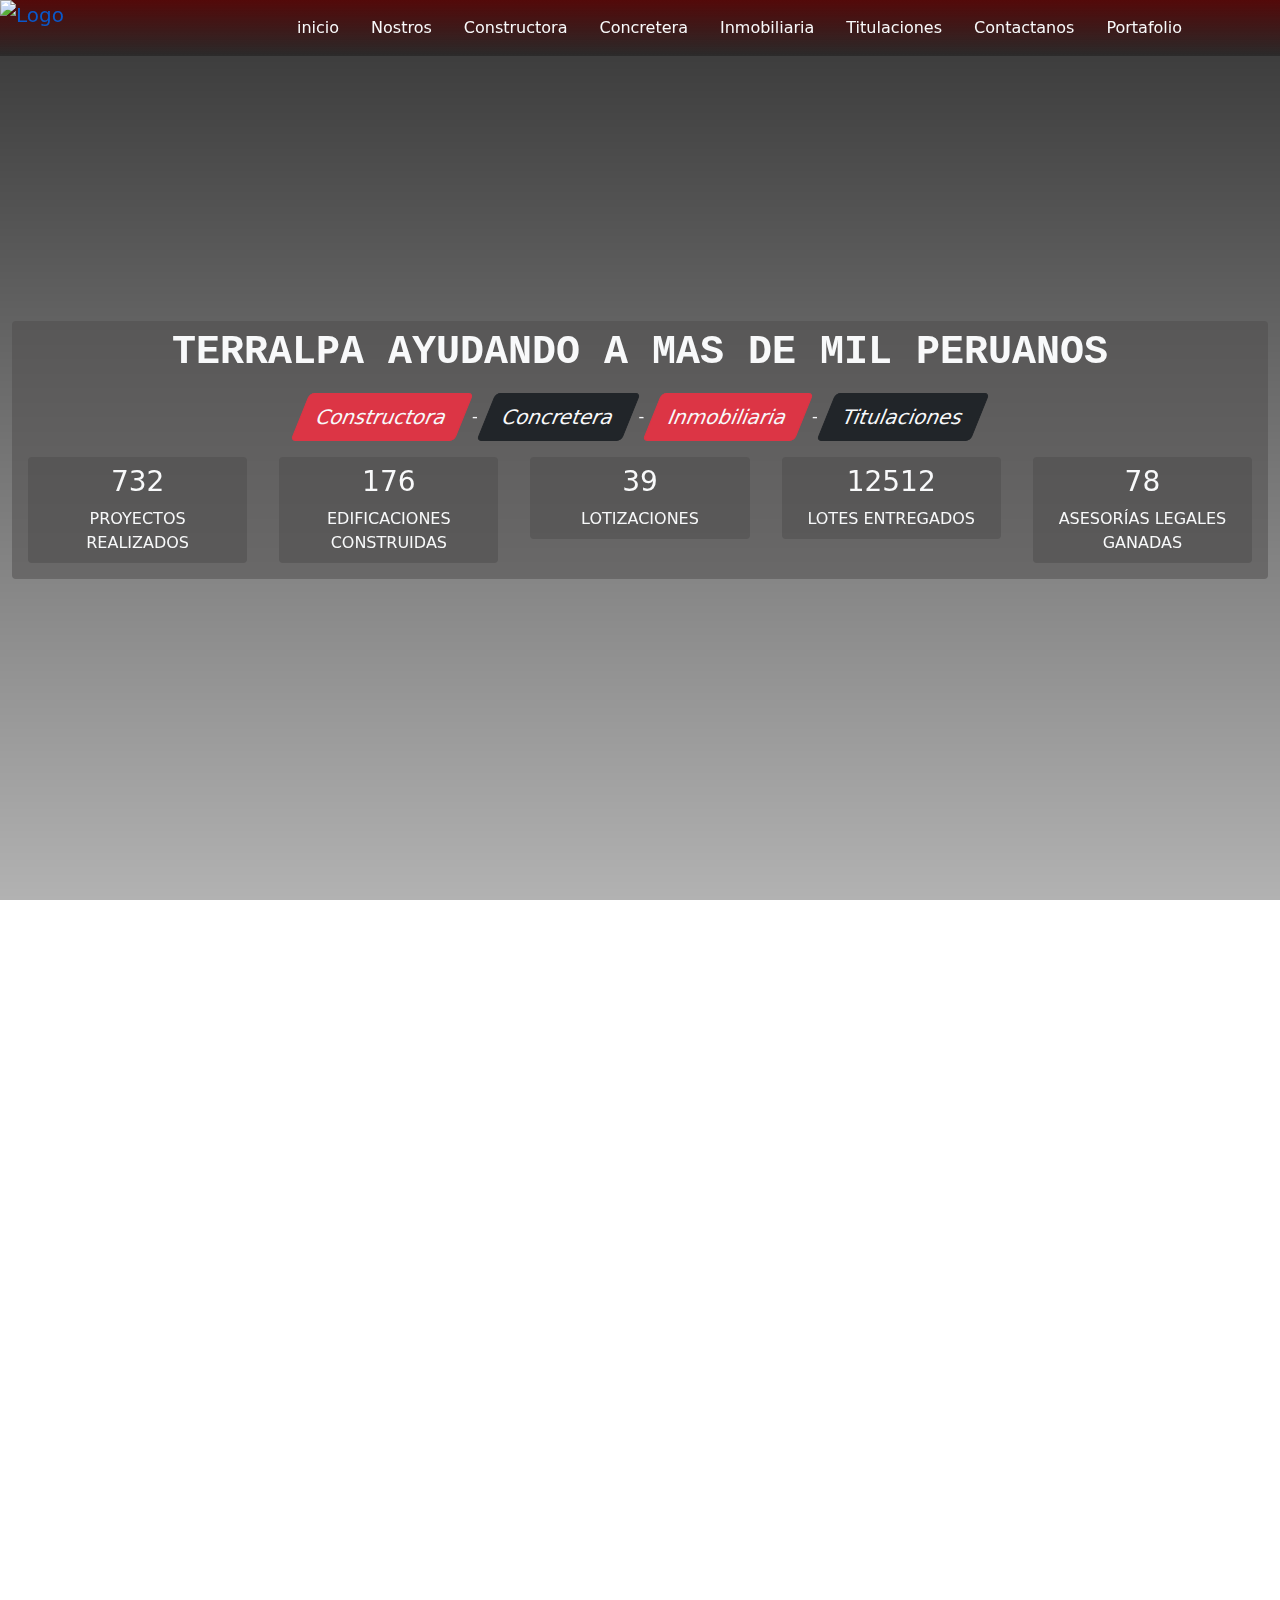
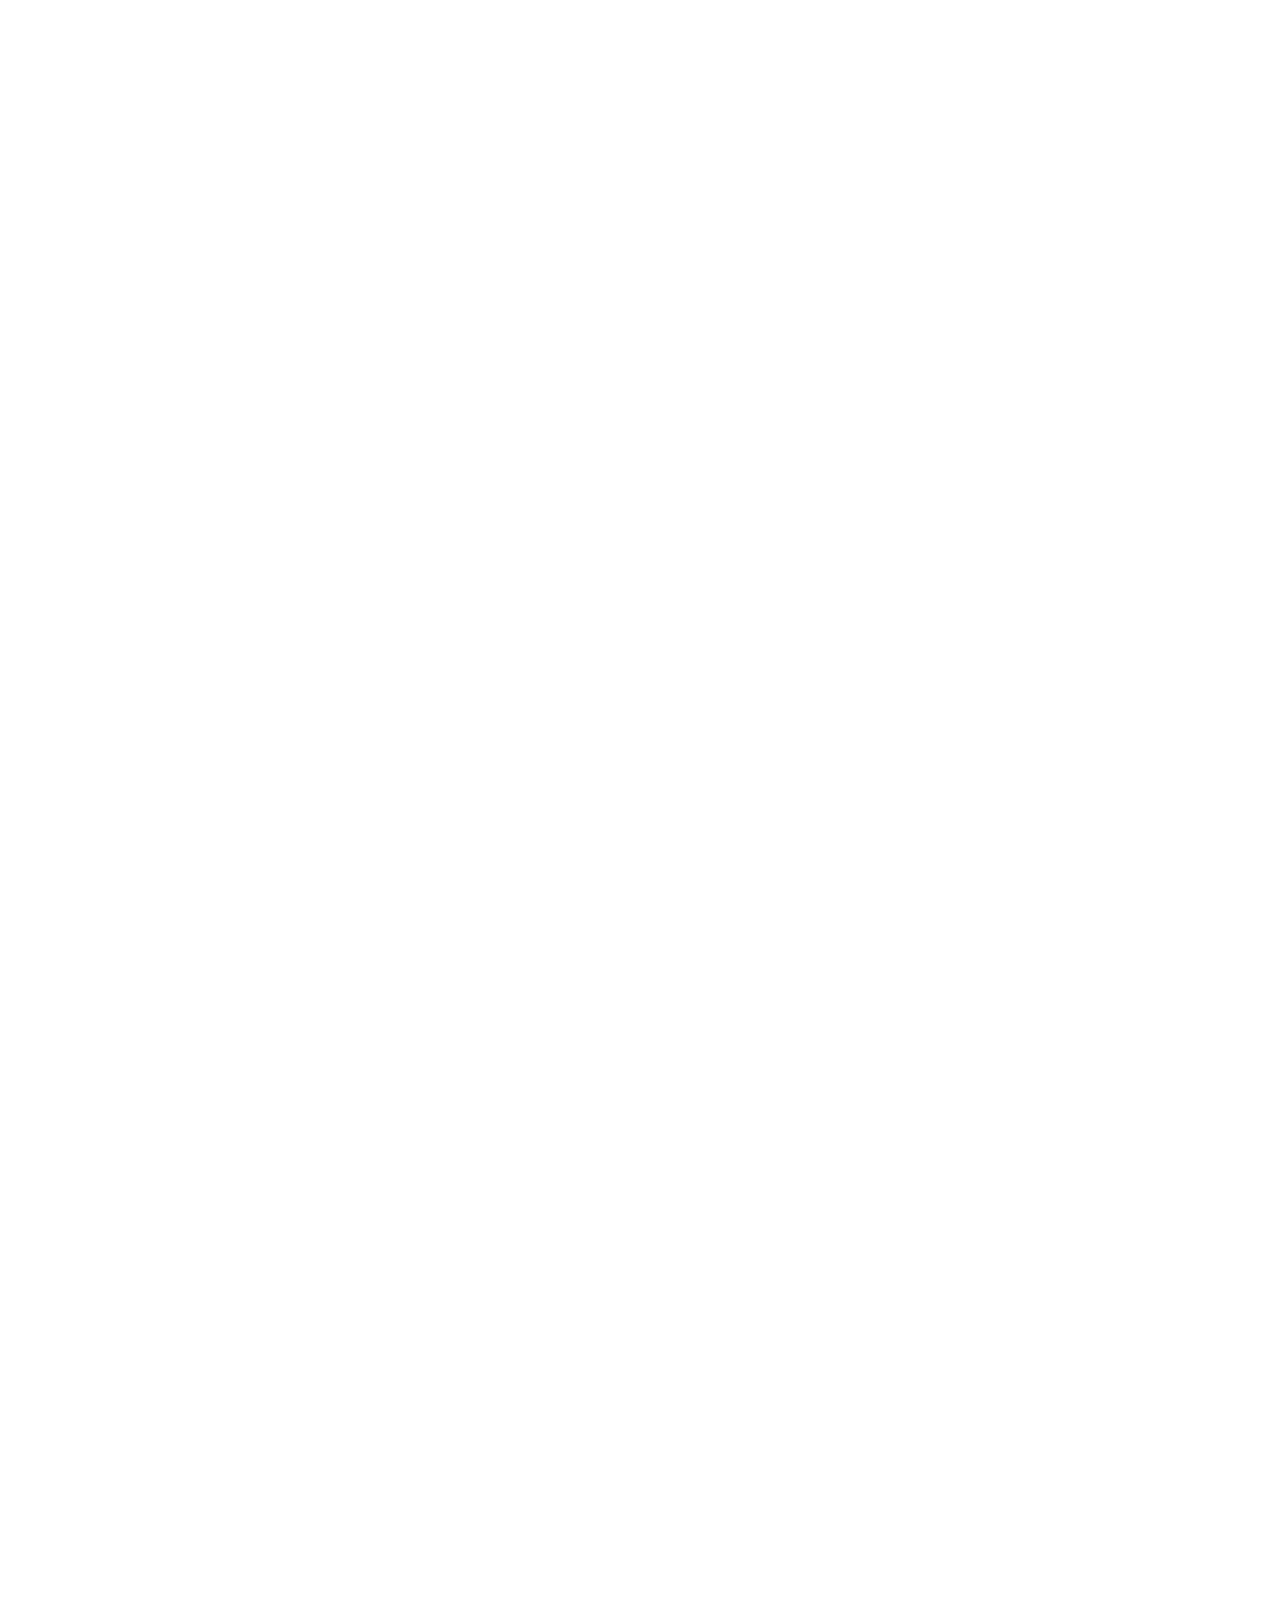
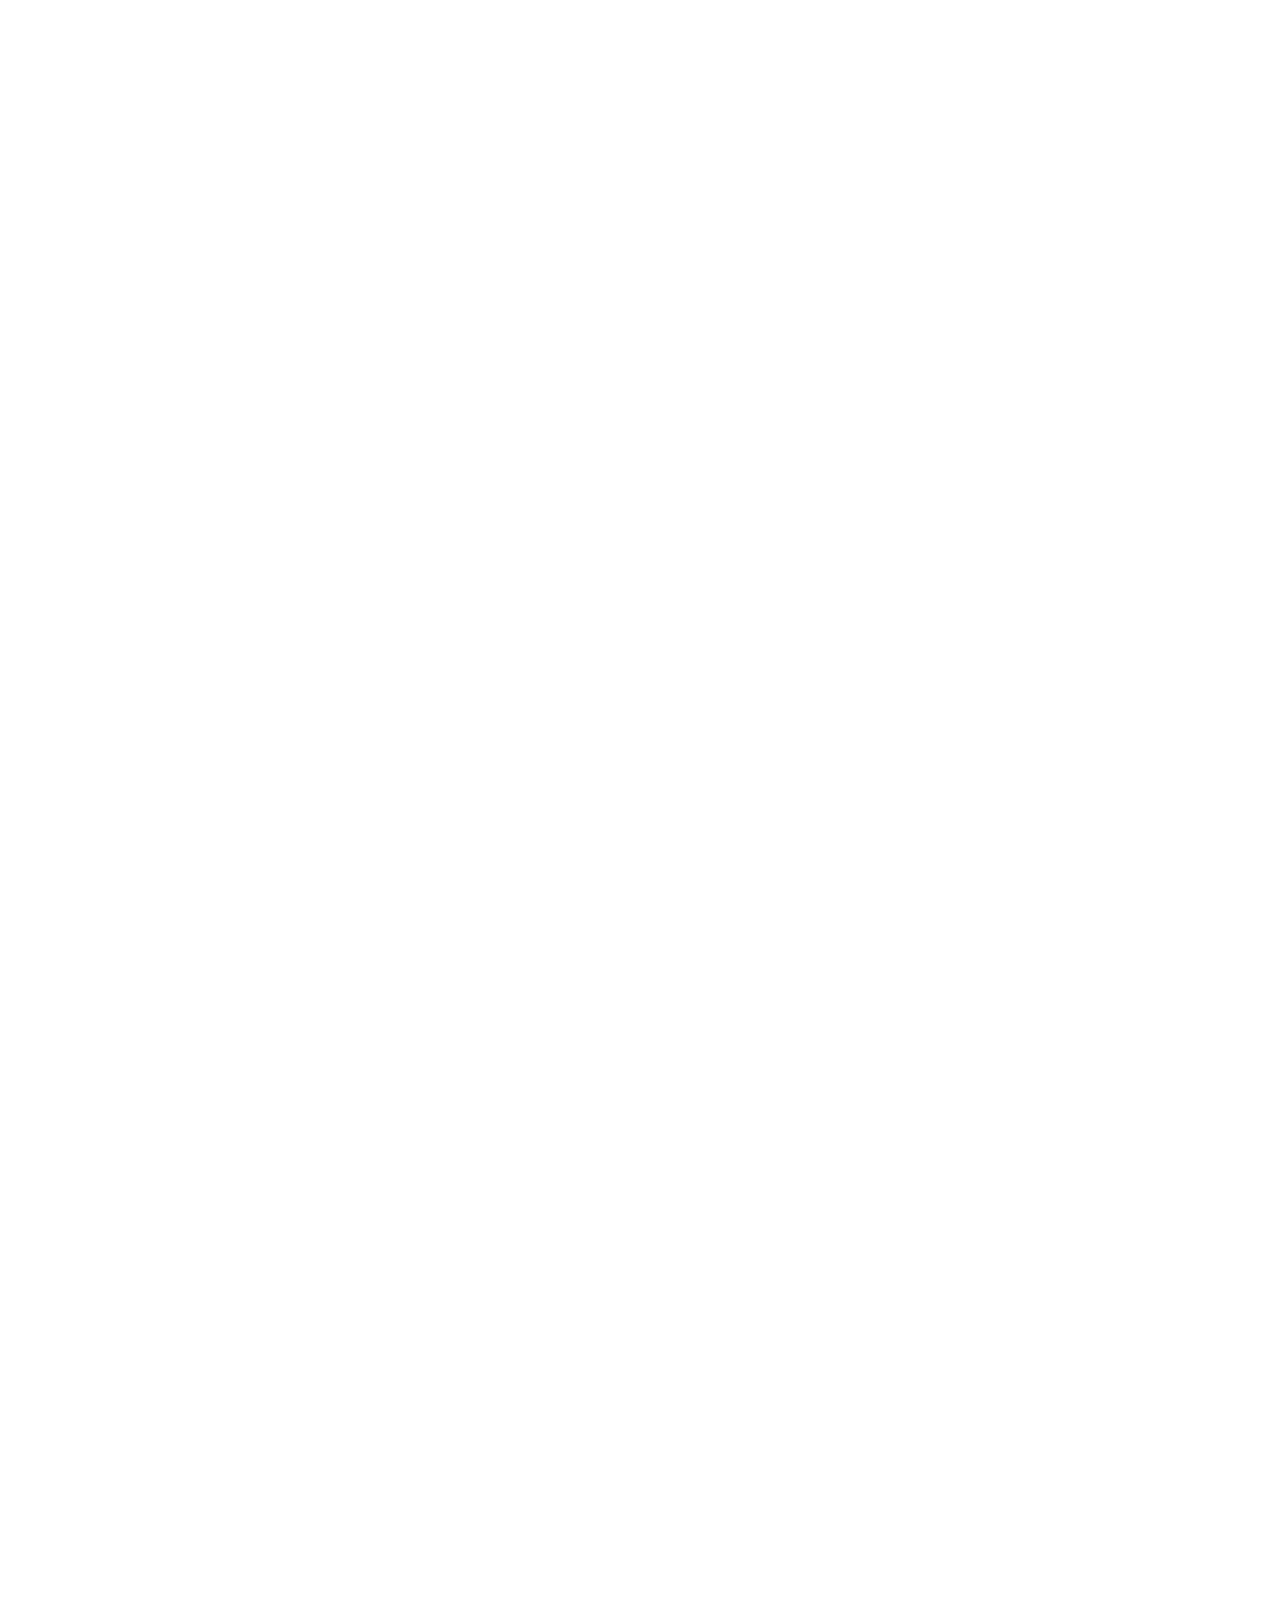
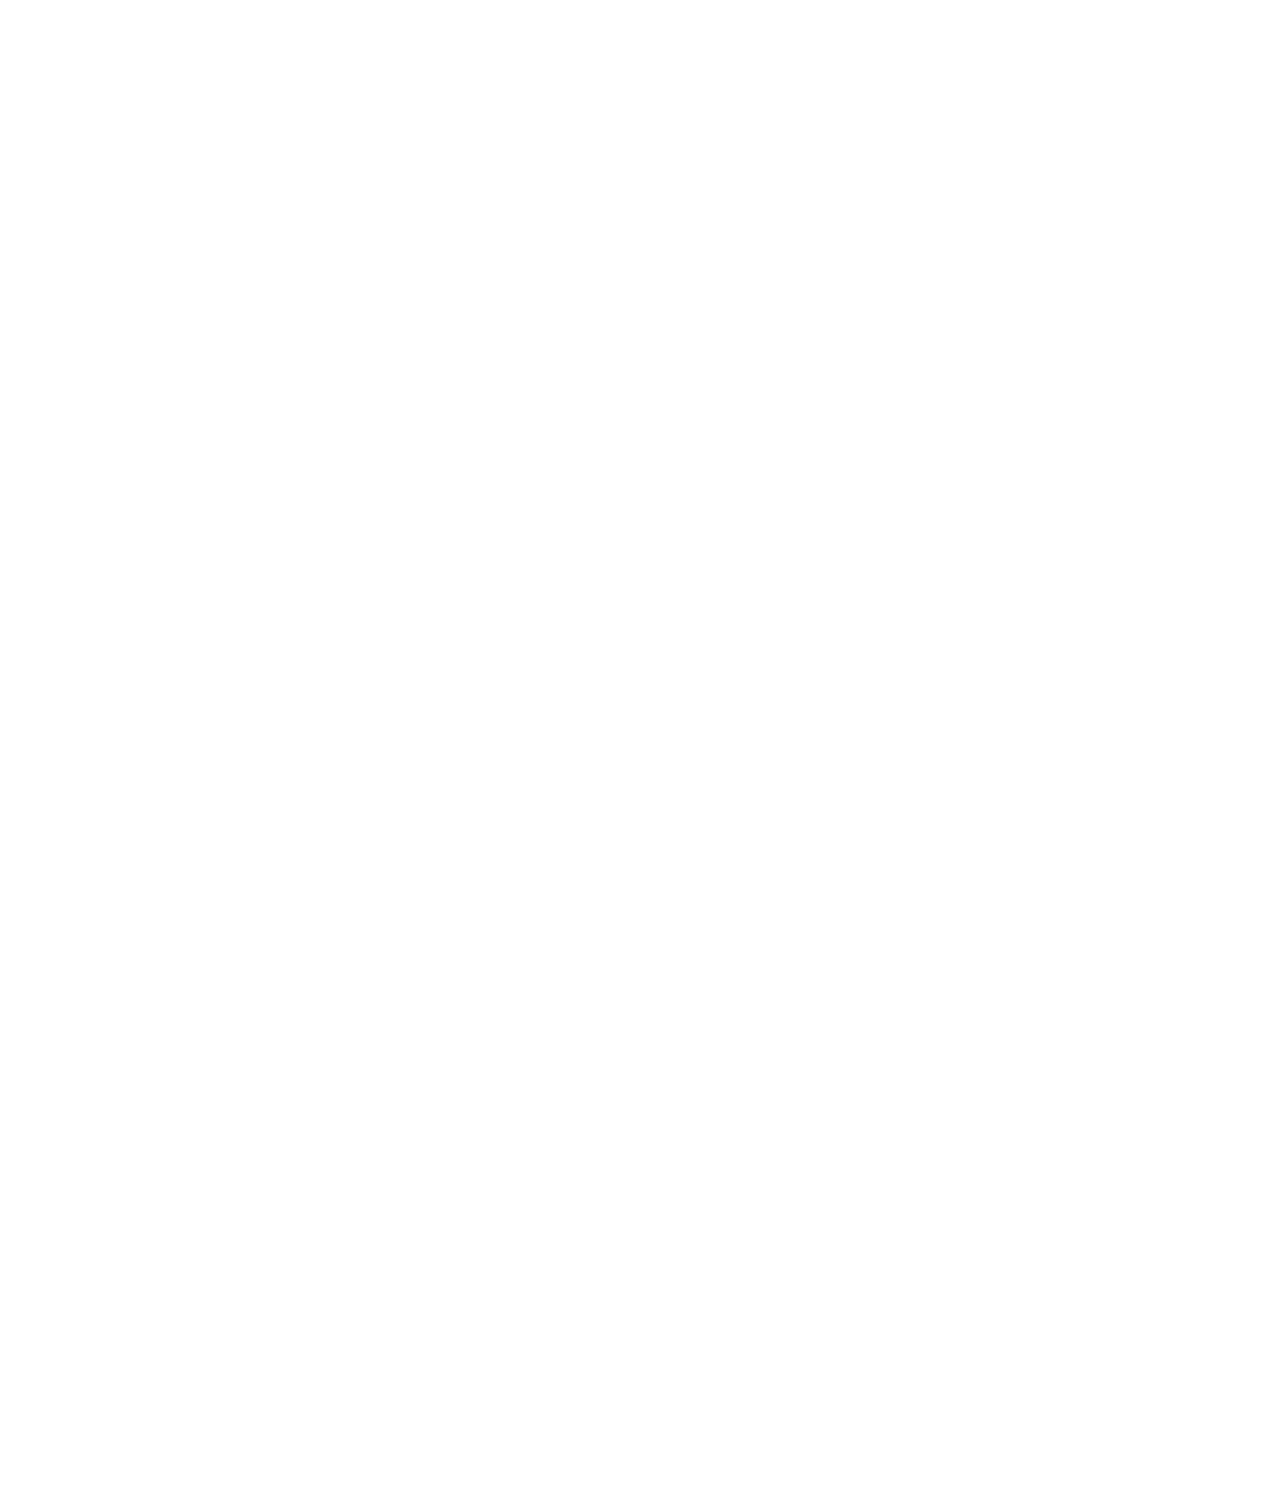
==== index.html @ 5f79e434 "1" ====
<!DOCTYPE html>
<html lang="en">

<head>
  <meta charset="UTF-8">
  <meta http-equiv="X-UA-Compatible" content="IE=edge">
  <meta name="viewport" content="width=device-width, initial-scale=1.0">
  <title>Document</title>
  <link rel="stylesheet" href="app/assets/css/bootstrap.min.css">
  <link rel="stylesheet" href="app/assets/css/Constructora.css">

  <link rel="stylesheet" href="https://cdnjs.cloudflare.com/ajax/libs/font-awesome/6.2.1/css/all.min.css"
    integrity="sha512-MV7K8+y+gLIBoVD59lQIYicR65iaqukzvf/nwasF0nqhPay5w/9lJmVM2hMDcnK1OnMGCdVK+iQrJ7lzPJQd1w=="
    crossorigin="anonymous" referrerpolicy="no-referrer" />
</head>

<body>


  <nav class="navbar navbar-expand-md  bg-trans-rojo fixed-top navbar-main">
    <div class="container">
      <a class="navbar-brand" href="#inicio">
        <img src="app/assets/img/LOGOCONSOMBRA2.png" alt="Logo" width="240" height="100"
          class="d-inline-block align-text-top fixed-top logo">

      </a>
      <button class="navbar-toggler" type="button" data-bs-toggle="collapse" data-bs-target="#navbarNav"
        aria-controls="navbarNav" aria-expanded="false" aria-label="Toggle navigation">
        <i class="text-light fa fa-bars" aria-hidden="true"></i>
      </button>

      <div class="collapse navbar-collapse " id="navbarNav">
        <ul class="nav ms-auto  flex-column flex-md-row text-light " id="menu">
          <li class="nav-item"><a class="nav-link text-light  active" href="#inicio">inicio</a></li>
          <li class="nav-item"><a class="nav-link text-light" href="#nosotros">Nostros</a></li>
          <li class="nav-item"><a class="nav-link text-light" href="#constructora">Constructora </a></li>

          <li class="nav-item"><a class="nav-link text-light" href="#Concretera">Concretera</a></li>
          <li class="nav-item"><a class="nav-link text-light" href="#inmobiliaria">Inmobiliaria</a></li>
          <li class="nav-item"><a class="nav-link text-light" href="#Titulaciones">Titulaciones</a></li>
          
          <li class="nav-item"><a class="nav-link text-light" href="#contactanos">Contactanos</a></li>
          <li class="nav-item"><a class="nav-link text-light" href="./galeria.html">Portafolio</a></li>
        </ul>
      </div>

    </div>
  </nav>
  <div id="fullpage">
    <div class=" section vh-100 position-relative  ">
      <div class="contenedor-video">

        <video src="app/assets/img/inicio/X2Download.app-intro.mp4" type="video/mp4" autoplay loop muted loop
          class="video-constructora">
        </video>
        <div class="img bg-color vh-100 w-100 position-absolute z-index-1">
        </div>
        <div class="container-fluid vh-100   d-flex   align-items-center position-absolute z-index-n1 ">
          <div class="container-fluid">
            <div class="row">
              <div class="col d-flex flex-wrap justify-content-center align-items-center p-0 m-0  ">
                <div class="container-fluid text-light text-center p-0 m-0">
                  <div class="card">
                    <div class=" ">
                      <h1 class="p-2 fw-bold font-monospace">TERRALPA AYUDANDO A MAS DE MIL PERUANOS</h1>

                    </div>
                    <div class=" ">
                      <div class="btn-group-lg d-flex flex-wrap align-items-center justify-content-center gap-2" role="group" aria-label="Basic example">
                        <button type="button" class="btn text-light btn-danger "
                          style="transform: skewX( -22deg );">Constructora</button> -
                        <button type="button" class="btn text-light btn-dark"
                          style="transform: skewX( -22deg );">Concretera</button> -
                        <button type="button" class="btn text-light btn-danger"
                          style="transform: skewX( -22deg );">Inmobiliaria</button> -
                        <button type="button" class="btn text-light btn-dark"
                          style="transform: skewX( -22deg );">Titulaciones</button>
                      </div>
                    </div>


                    <div class="row gap-2 text-center p-3">
                      <div class="col">
                        <div class="card p-2 ">
                          <h3>
                            <div class="counter text-wrap" data-target="732"></div>
                          </h3>
                          <span class="text-wrap">PROYECTOS REALIZADOS</span>
                        </div>
                      </div>
                      <div class="col">
                        <div class="card p-2">
                          <h3>
                            <div class="counter text-wrap" data-target="176"></div>
                          </h3>
                          <span class="text-wrap">EDIFICACIONES CONSTRUIDAS</span>
                        </div>
                      </div>
                      <div class="col">
                        <div class="card p-2">
                          <h3>
                            <div class="counter text-wrap" data-target="39"></div>
                          </h3>
                          <span class="text-wrap">LOTIZACIONES</span>
                        </div>
                      </div>
                      <div class="col">
                        <div class="card p-2">
                          <h3>
                            <div class="counter text-wrap" data-target="13560"></div>
                          </h3>
                          <span class="text-wrap">LOTES ENTREGADOS</span>
                        </div>
                      </div>
                      <div class="col">
                        <div class="card p-2">
                          <h3>
                            <div class="counter text-wrap" data-target="78"></div>
                          </h3>
                          <span class="text-wrap">ASESORÍAS LEGALES GANADAS</span>
                        </div>
                      </div>
                    </div>
                  </div>
                </div>
              </div>
            </div>
          </div>

        </div>
      </div>
    </div>
    <div class=" section  vh-100 position-relative  section-2-video   ">
      <div class="contenedor-video">
        <img src="app/assets/img/inicio/diseño1.png" class="position-absolute vh-100 w-100  ">
        </img>
        <div class="img bg-color vh-100 w-100 position-absolute z-index-1">
        </div>
        <div class=" vh-100  w-100  d-flex   align-items-center position-absolute z-index-n1">
          <div class="container text-center text-light">
            <h4>Nostros</h4>
            <p>Somos una empresa peruana, líder en los distintos sectores en los que operamos, manejándonos con al tos
              estándares en la gestión y producción de consultorías y ejecuciones de proyectos, reconocidos laboralmente
              a nivel internacional. Nos dedicamos a nuestros clientes, entregando un servicio de calidad,
              comprometiéndonos con sus requerimientos.</p>
            <div class="row texto-Justificado w-100 m-1 gap-2">
              <div class="col d-flex flex-column">

                <a href="#" class="nav-link hover-focus-text">
                  <i class="fa-solid fa-bullseye"></i>

                  <h4>Mision</h4>
                  <p class="texto-tamaño-1"></p>
                </a>
              </div>
              <div class="col">
                <a href="#" class="nav-link hover-focus-text">
                  <i class="fa-solid fa-eye"></i>
                  <h4>Vision</h4>
                  <p class="texto-tamaño-1"></p>
                </a>
              </div>
              <div class="col">
                <a href="#" class="nav-link hover-focus-text">
                  <i class="fa-solid fa-heart"></i>
                  <h4>Valores</h4>
                </a>
              </div>
              <div class="col">
                <a href="#" class="nav-link hover-focus-text">
                  <i class="fa-solid fa-history" aria-hidden="true"></i>

                  <h4>Historia Empresarial</h4>
                </a>
              </div>
            </div>
          </div>
        </div>
      </div>
    </div>
    <div class=" section vh-100 d-flex justify-content-center align-items-center  ">
      <div class="contenedor-video">
        <video src="app/assets/img/contructora/video-construcion.mp4" type="video/mp4" autoplay loop muted loop
          class="position-absolute video-intro ">
        </video>
        <div class="img bg-color vh-100 w-100 position-absolute z-index-1">
        </div>
        <div class=" vh-100  w-100  d-flex   align-items-center position-absolute z-index-n1">
          <div class="container text-center text-light ">
            <h1>
              <p>CONSTRUCTORA</p> TERRALPA
            </h1>
            <div class="row gap-3 align-items-center justify-content-center">
              <div class="col-lg-3 ">
                <a href="./galeria.html" class="text-light">
                  <div class="card card-img" style="width: 18rem;">
                    <img class="card-img-top img-fluid " 
                      src="app/assets/img/contructora/03 UNIFAMILIAR/19a78b65153215.5af26986738c7.png"
                      alt="Card image cap">
                    <div class="card-body position-absolute d-flex align-items-center justify-content-center img-overlay">
                      <h5 class="card-title text-center">Casas</h5>
                      
                    </div>
                  </div>
                </a>
              </div>
              <div class="col-lg-3 ">
                <a href="./galeria.html" class="text-light">
                  <div class="card card-img" style="width: 18rem;">
                    <img class="card-img-top img-fluid " 
                      src="app/assets/img/contructora/05 INSTITUCIONES EDUCATIVAS/colegio.png"
                      alt="Card image cap">
                    <div class="card-body position-absolute img-overlay d-flex align-items-center justify-content-center ">
                      <h5 class="card-title text-center">Colegios</h5>
                     
                    </div>
                  </div>
                </a>
              </div>
              <div class="col-lg-3 ">
                <a href="./galeria.html" class="text-light">
                  <div class="card card-img" style="width: 18rem;">
                    <img class="card-img-top img-fluid " 
                      src="app/assets/img/contructora/13 ESCALERAS/Escalera mansión.jpg"
                      alt="Card image cap">
                    <div class="card-body position-absolute img-overlay d-flex align-items-center justify-content-center">
                      <h5 class="card-title text-center">Escaleras</h5>
                      
                    </div>
                  </div>
                </a>
              </div>
              <div class="col-lg-3 ">
                <a href="./galeria.html" class="text-light">
                  <div class="card card-img" style="width: 18rem;">
                    <img class="card-img-top  img-card-1 " 
                      src="app/assets/img/contructora/ingenieria-industrial-razones-estudiar-occeducacion-occmundial.jpg"
                      alt="Card image cap">
                    <div class="card-body position-absolute img-mas  d-flex align-items-center justify-content-center">
                      <h5 class="card-title text-center">mas...</h5>
                      
                    </div>
                  </div>
                </a>
              </div>
            </div>
          </div>
        </div>
      </div>
    </div>
    <div class=" section vh-100 d-flex justify-content-center align-items-center  ">
      <div class="container-fluid  d-flex flex-wrap justify-content-center align-items-center text-light gap-4">
       <div class="container-fluid">
        <div class="row">
          <div class="col">
            <div class="card w-100 h-100">

            </div>
          </div>
        </div>
       </div>
      </div>
    </div>
    <div class=" section vh-100 d-flex justify-content-center align-items-center  ">
      <div class="container-fluid  d-flex flex-wrap justify-content-center align-items-center text-light gap-4">
        <div class="card">
          <h1 class="text-light"> Inmobiliaria</h1>
        </div>
      </div>
    </div>
    <div class=" section vh-100 d-flex justify-content-center align-items-center">
      <h3>Titulaciones</h3>
    </div>
    <div class=" section vh-100 d-flex justify-content-center align-items-center">
      <div class="container-fluid">
        <div class="row contenedor-footer text-center position-relative ">
          <div class="row mx-auto my-auto text-center d-flex m-auto p-0 m-0">
            <div id="recipeCarousel" class="carousel d-flex" data-bs-ride="carousel">
              <div class="carousel-inner d-flex  " role="listbox">
                <div class="carousel-item active " data-bs-interval="500">
                  <div class="col-md-3">
                    <div class="card card-2">
                      <div class="card-img">
                        <img src="app/assets/img/empresas/1TOKE-1-150x150.png" class="img-fluid">
                      </div>

                    </div>
                  </div>
                </div>
                <div class="carousel-item " data-bs-interval="500">
                  <div class="col-md-3">
                    <div class="card card-2">
                      <div class="card-img">
                        <img src="app/assets/img/empresas/ADVENTISTA-1-150x150.png" class="img-fluid">
                      </div>

                    </div>
                  </div>
                </div>
                <div class="carousel-item " data-bs-interval="500">
                  <div class="col-md-3">
                    <div class="card card-2">
                      <div class="card-img">
                        <img src="app/assets/img/empresas/ALBA-1-150x150.png" class="img-fluid">
                      </div>

                    </div>
                  </div>
                </div>
                <div class="carousel-item " data-bs-interval="500">
                  <div class="col-md-3">
                    <div class="card card-2">
                      <div class="card-img">
                        <img src="app/assets/img/empresas/AURORA-150x150.png" class="img-fluid">
                      </div>

                    </div>
                  </div>
                </div>
                <div class="carousel-item " data-bs-interval="500">
                  <div class="col-md-3">
                    <div class="card card-2">
                      <div class="card-img">
                        <img src="app/assets/img/empresas/BELGRANOS-1-150x150.png" class="img-fluid">
                      </div>

                    </div>
                  </div>
                </div>
                <div class="carousel-item " data-bs-interval="500">
                  <div class="col-md-3">
                    <div class="card card-2">
                      <div class="card-img">
                        <img src="app/assets/img/empresas/BONILLA-1-150x150.png" class="img-fluid">
                      </div>

                    </div>
                  </div>
                </div>
              </div>
              <a class="carousel-control-prev bg-transparent w-aut" href="#recipeCarousel" role="button"
                data-bs-slide="prev">
                <span class="carousel-control-prev-icon" aria-hidden="true"></span>
              </a>
              <a class="carousel-control-next bg-transparent w-aut" href="#recipeCarousel" role="button"
                data-bs-slide="next">
                <span class="carousel-control-next-icon" aria-hidden="true"></span>
              </a>
            </div>
          </div>
        </div>
        <footer class="row contenedor-footer2 text-justify position-relative ">
          <div class="container-fluid p-5">
            <div class="footer-top">
              <div class="row d-flex">
                <div class="col-lg-3 about-footer">
                  <div class="text-light">
                    <h4>Contactanos</h4>
                  </div>
                  <ul>
                    <li><a class="link-footer  link" href="tel:(010) 1234 4321">
                        <i class="fas fa-phone fa-flip-horizontal"></i>+51 66 302384</a>
                    </li>

                    <li><a class="link-footer " href="tel:(010) 1234 4321">
                        <i class="fas fa-phone fa-flip-horizontal"></i>+51 966684615</a>
                    </li>
                    <li><a class=" link-footer" href="tel:(010) 1234 4321">
                        <i class="fas fa-phone fa-flip-horizontal"></i> +51 993959395</a>
                    </li>
                    <li><a class=" link-footer " href="tel:(010) 1234 4321">
                        <i class="fas fa-phone fa-flip-horizontal"></i>+51 986509148</a>
                    </li>

                  </ul>
                  <ul class="footer-social  d-flex justify-content-center align-items-center text-center   ">
                    <div class="d-flex justify-content-center  footer-social1 gap-3  ">
                      <li><a href="" target="_blank"
                          class="text-face text-icons border border  rounded-circle link-footer"><i
                            class="    fab fa-facebook-f"></i></a></li>
                      <li><a href="" target="_blank"
                          class=" text-whasapt text-icons border border  rounded-circle link-footer "><i
                            class=" fab fa-whatsapp"></i></a></li>
                    </div>
                  </ul>
                </div>
                <div class=" col-lg-3 page-more-info">
                  <div class="text-light">
                    <h4>Ubicanos</h4>
                  </div>
                  <ul id="">
                    <li>
                    <li><a class="link-footer" href="tel:(010) 1234 4321"><i class="fas fa-map-marker-alt"></i>
                        Jr Libertad Nro 859</a>
                    </li>
                    <li><a class="link-footer" href="tel:(010) 1234 4321"><i class="fas fa-map-marker-alt"></i>
                        FONAVI Mz. A Lote 14</a>
                    </li>
                    <li><a class="link-footer" href="tel:(010) 1234 4321"><i class="fas fa-map-marker-alt"></i>
                        -Av. Universitaria s/n C-2</a>
                    </li>
                    <li><a class="link-footer" href="tel:(010) 1234 4321"><i class="fas fa-map-marker-alt"></i>
                        Av. Libertadores s/n</a>
                    </li>
                    <li><a class="link-footer" href="tel:(010) 1234 4321"><i class="fas fa-map-marker-alt"></i>
                        Av. Garcilaso de la Vega 917 – Lima</a>
                    </li>
                  </ul>
                </div>

                <div class=" col-lg-3 page-info">
                  <div class="text-light">
                    <h4>Paginas</h4>
                  </div>
                  <ul class="text-light">
                    <li><a class=" link-footer" href="#inicio">inicio</a></li>
                    <li><a class=" link-footer" href="#nosotros">Nosotros</a></li>
                    <li><a class=" link-footer" href="#servicios">Servicios </a></li>
                    <li><a class="link-footer" href="#proyectos">Proyectos</a></li>
                    <li><a class="link-footer" href="#clientes">Nuestros Clientes</a></li>
                    <li><a class="link-footer" href="#ubicanos">Contactanos</a></li>
                  </ul>
                </div>
                <div class=" col-lg-3 open-hours ">
                  <div class="text-light">
                    <h4>Horarios de apertura
                    </h4>

                  </div>
                  <table class="table text-light">
                    <tbody>
                      <tr>
                        <td><i class="far fa-clock"></i>Lunes a Viernes</td>
                        <td>9:00 am - 5:00 pm</td>
                      </tr>
                      <tr>
                        <td><i class="far fa-clock"></i>sabado</td>
                        <td>9:00 am - 2:00 pm</td>
                      </tr>

                    </tbody>
                  </table>
                  <hr>
                  <div class="footer-logo">

                    <img class="footer-logo" src="app/assets/img/LOGOCONSOMBRA3.png" alt="">
                  </div>
                </div>
              </div>
            </div>
          </div>
        </footer>


      </div>
    </div>

  </div>
  <div class="bg-dark text-white">
    <p class="text-center p-4 m-0">Footer Content</p>
  </div>
  <script src="app/assets/js/bootstrap.bundle.min.js"></script>
  <script src="app/assets/js/fullpage.js"></script>
  <script src="app/assets/js/full-page-scroll.js"></script>
  <script>
    const counters = document.querySelectorAll(".counter");

    counters.forEach((counter) => {
      counter.innerText = "0";
      const updateCounter = () => {
        const target = +counter.getAttribute("data-target");
        const count = +counter.innerText;
        const increment = target / 200;
        if (count < target) {
          counter.innerText = `${Math.ceil(count + increment)}`;
          setTimeout(updateCounter, 1);
        } else counter.innerText = target;
      };
      updateCounter();
    });

  </script>

  <script>
    let items = document.querySelectorAll('.carousel .carousel-item')

    items.forEach((el) => {
      const minPerSlide = 4
      let next = el.nextElementSibling
      for (var i = 1; i < minPerSlide; i++) {
        if (!next) {
          // wrap carousel by using first child
          next = items[0]
        }
        let cloneChild = next.cloneNode(true)
        el.appendChild(cloneChild.children[0])
        next = next.nextElementSibling
      }
    })
  </script>

</body>

</html>
---- app/assets/css/Constructora.css ----
body{
  
    padding: 0;
    margin: 0;
}
.bg-color{
  text-align: center;
  color: #fff;
    
  background: linear-gradient(rgba(0, 0, 0, 0.788), rgba(0, 0, 0, 0.3));
  backdrop-filter: blur(1px);
}
.bg-color-2{
  text-align: center;
  color: #fff;
    
  background: linear-gradient(rgba(0, 0, 0, 0.507), rgba(0, 0, 0, 0.3));
  
}
.bg-trans-rojo{
    
  background: linear-gradient(rgba(87, 5, 5, 0.9), rgba(0, 0, 0, 0.3));
  backdrop-filter: blur(1px);
}

.card{
    background-color: rgba(78, 76, 76, 0.5);
    border: none;
}

.contenedor-video{
  width: 100%;
  height: 100%;
  position: relative;
  max-height: 100vh; /* si quieres que ocupe la mitad de la pantalla, sino coloca px. */
  overflow: hidden;
}
video {
  width: 100%;
  height: 100%;
  position: absolute;
  top: 0;
  left: 0;
  background-size: cover;
  object-fit: cover;
}

.card-body{
  text-align: justify;
}

.texto-Justificado{
  font-size: smaller;
  text-align: justify;
  text-align: center;
}
.hover-focus-text{
  color: rgb(240, 240, 240);
  font-size: xx-large;
  padding: 1rem;
  background-color: rgba(10, 10, 10, 0.295);
}
.hover-focus-text:hover , .fa-solid:focus {
  
  color: rgb(88, 10, 10);
   padding: 1rem;  
}

.bg-color{
  text-align: center;
  
}
.texto-tamaño-1{
  font-size: 40%;
}

.carousel-inner .carousel-item.active,
.carousel-inner .carousel-item-next,
.carousel-inner .carousel-item-prev {
display: flex;
}
a{
  text-decoration: none;
}
li{
  list-style: none;
}
.contenedor-footer{
  background-color: rgba(100, 95, 95, 0.432);
  height: 50vh;
}
footer{
  background-color: rgb(29, 27, 27);
  height: 50vh;
}
.footer-social{
  margin-top: 3rem;
}
.card-2{
  background: rgba(255, 255, 255, 0);
}
.text-icons{
  font-size: 100%;
  background-color: rgb(22, 22, 21);
  width: 10px;
  height: 10px;
  padding: 1rem;
}
.text-face{
  font-size: 100%;
  background-color: rgb(16, 28, 139);
  width: 10px;
  height: 10px;
  padding: 1rem;
}
.text-whasapt{
  font-size: 100%;
  background-color: rgb(16, 180, 43);
  width: 10px;
  height: 10px;
  padding: 1rem;
}
.link-footer{
  color: rgb(252, 252, 252);

}
.link-footer:hover , .link-footer:focus{
  color: rgb(88, 10, 10);
}

.img-card{
  opacity: 0.5;
}
.img-overlay{
  position: absolute;
  top: 0;
  bottom: 0;
  left: 0;
  right: 0;
  height: 100%;
  width: 100%;
  opacity: 0;
  transition: .5s ease;
  background-color: #000008b6;
}
.card-img:hover .img-overlay {
  opacity: 1;
}
.img-mas{
  top: 0;
  bottom: 0;
  left: 0;
  right: 0;
  color: rgb(255, 255, 255);
  background-color: #000008b6;
}
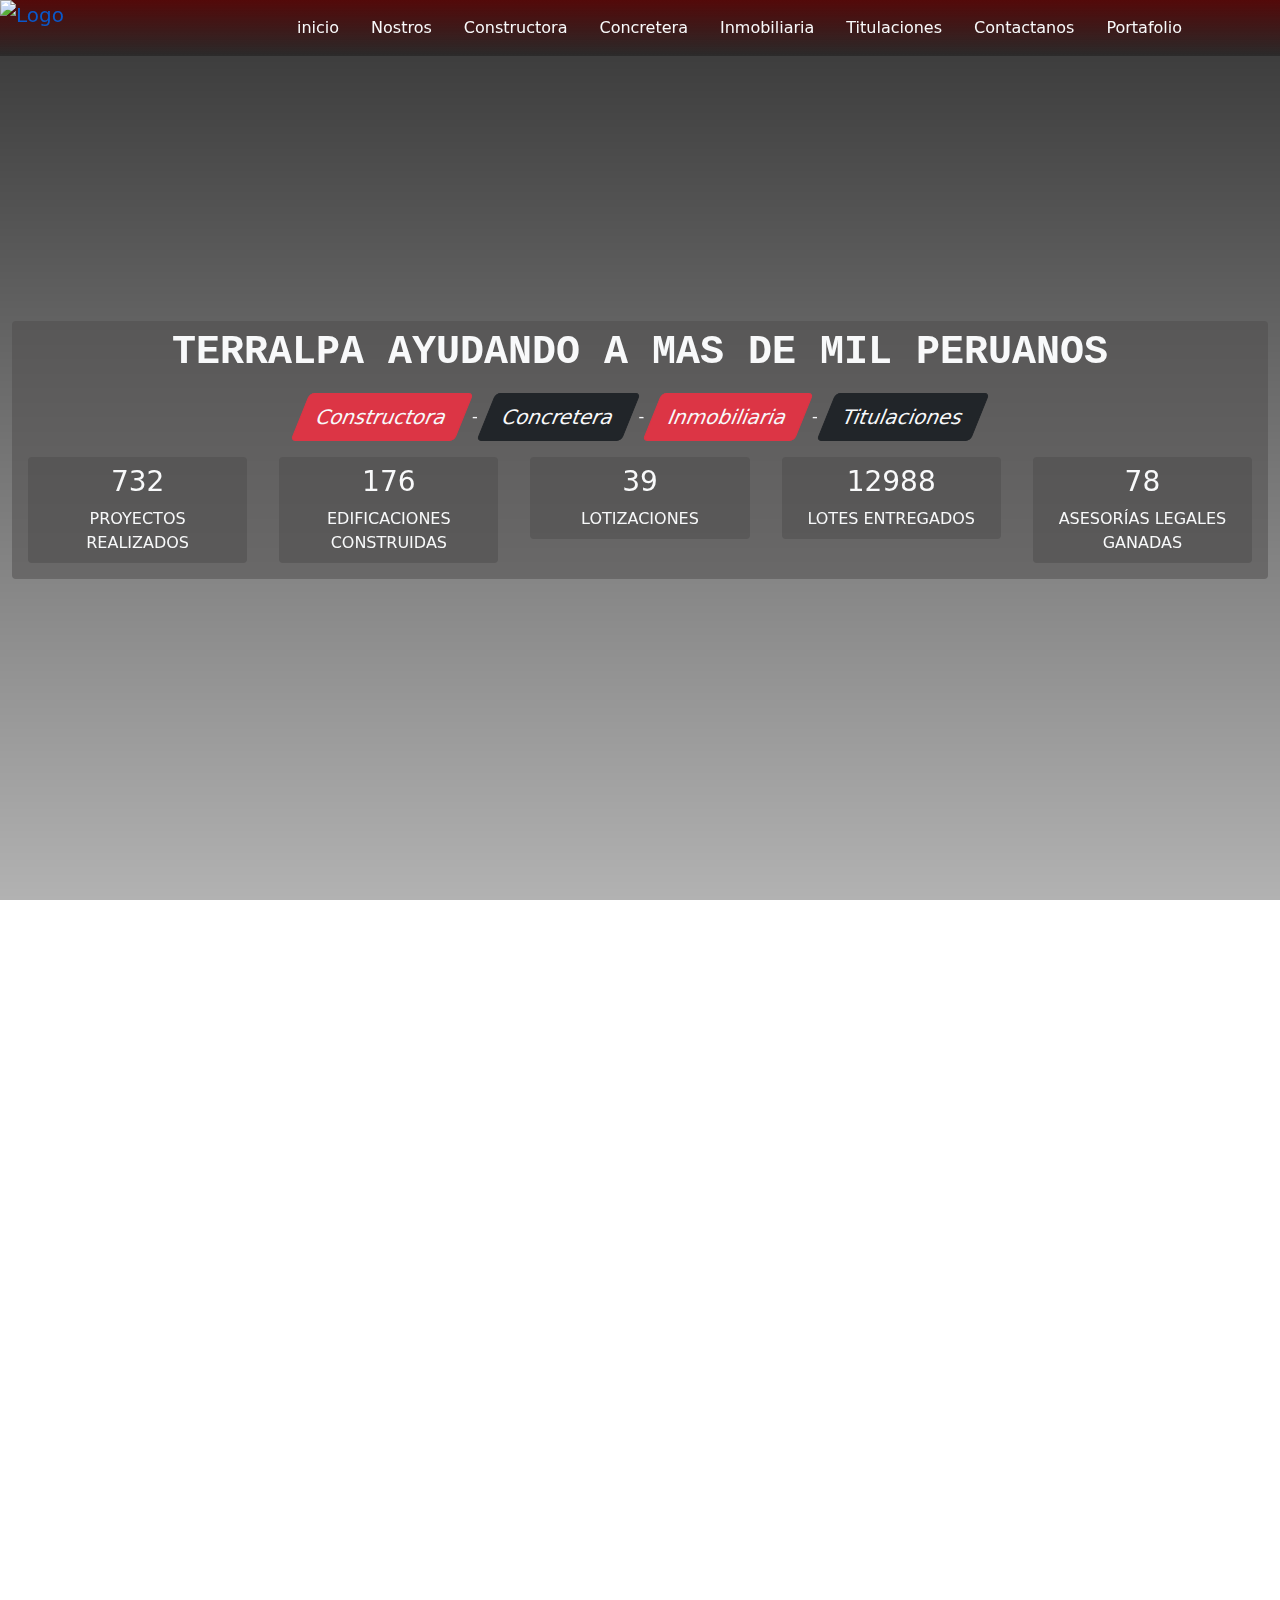
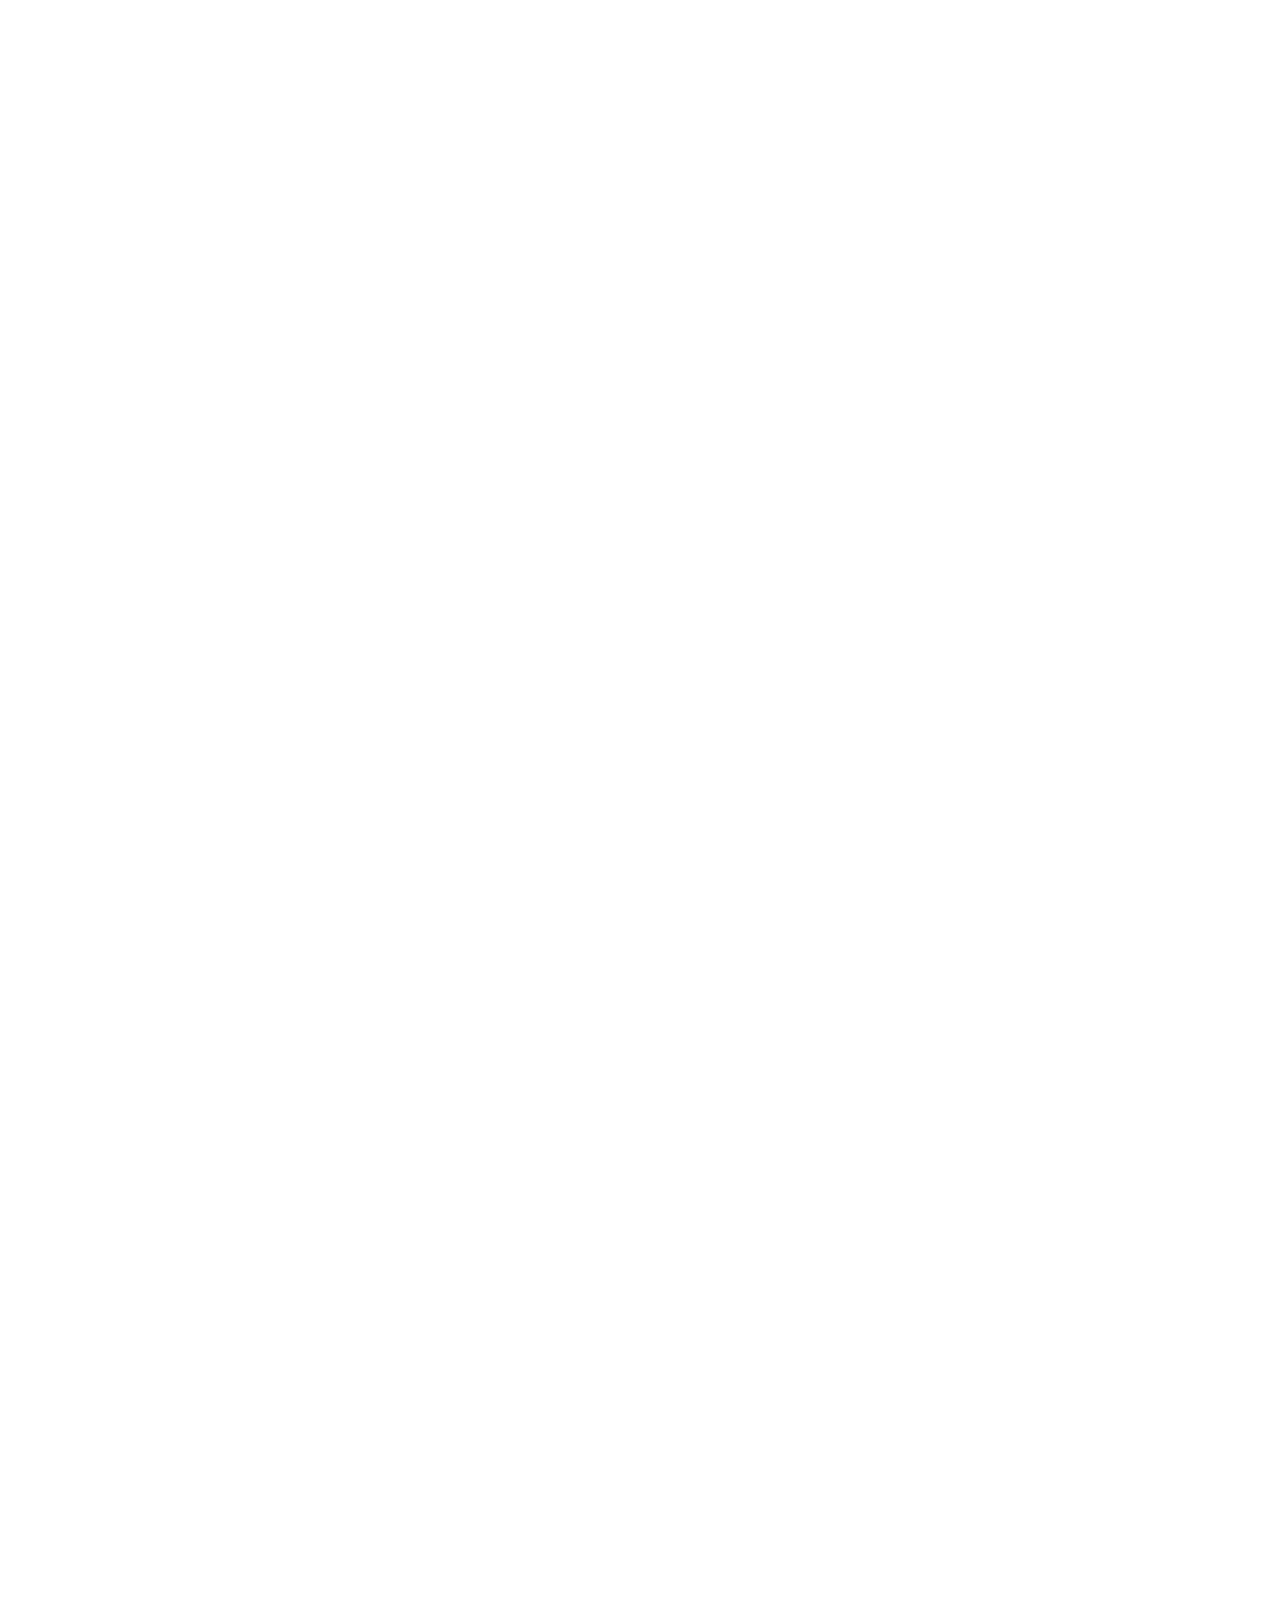
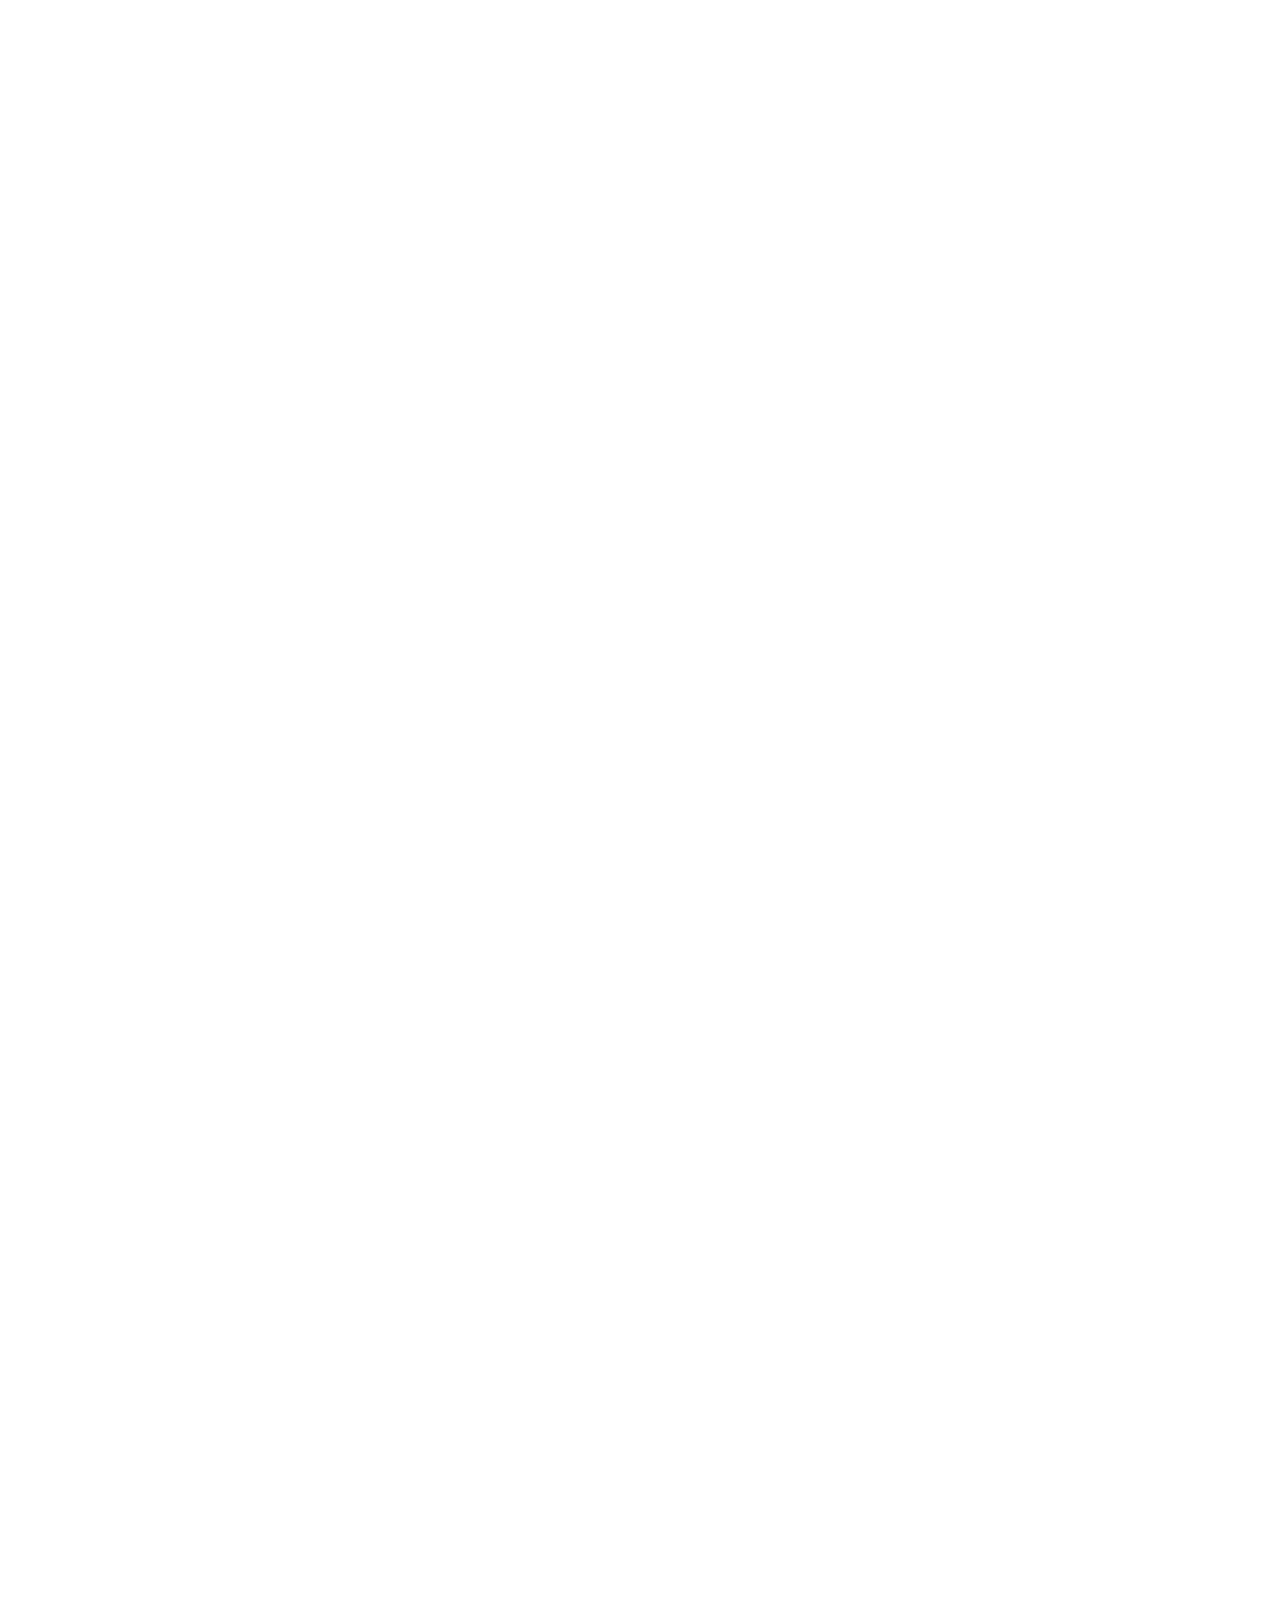
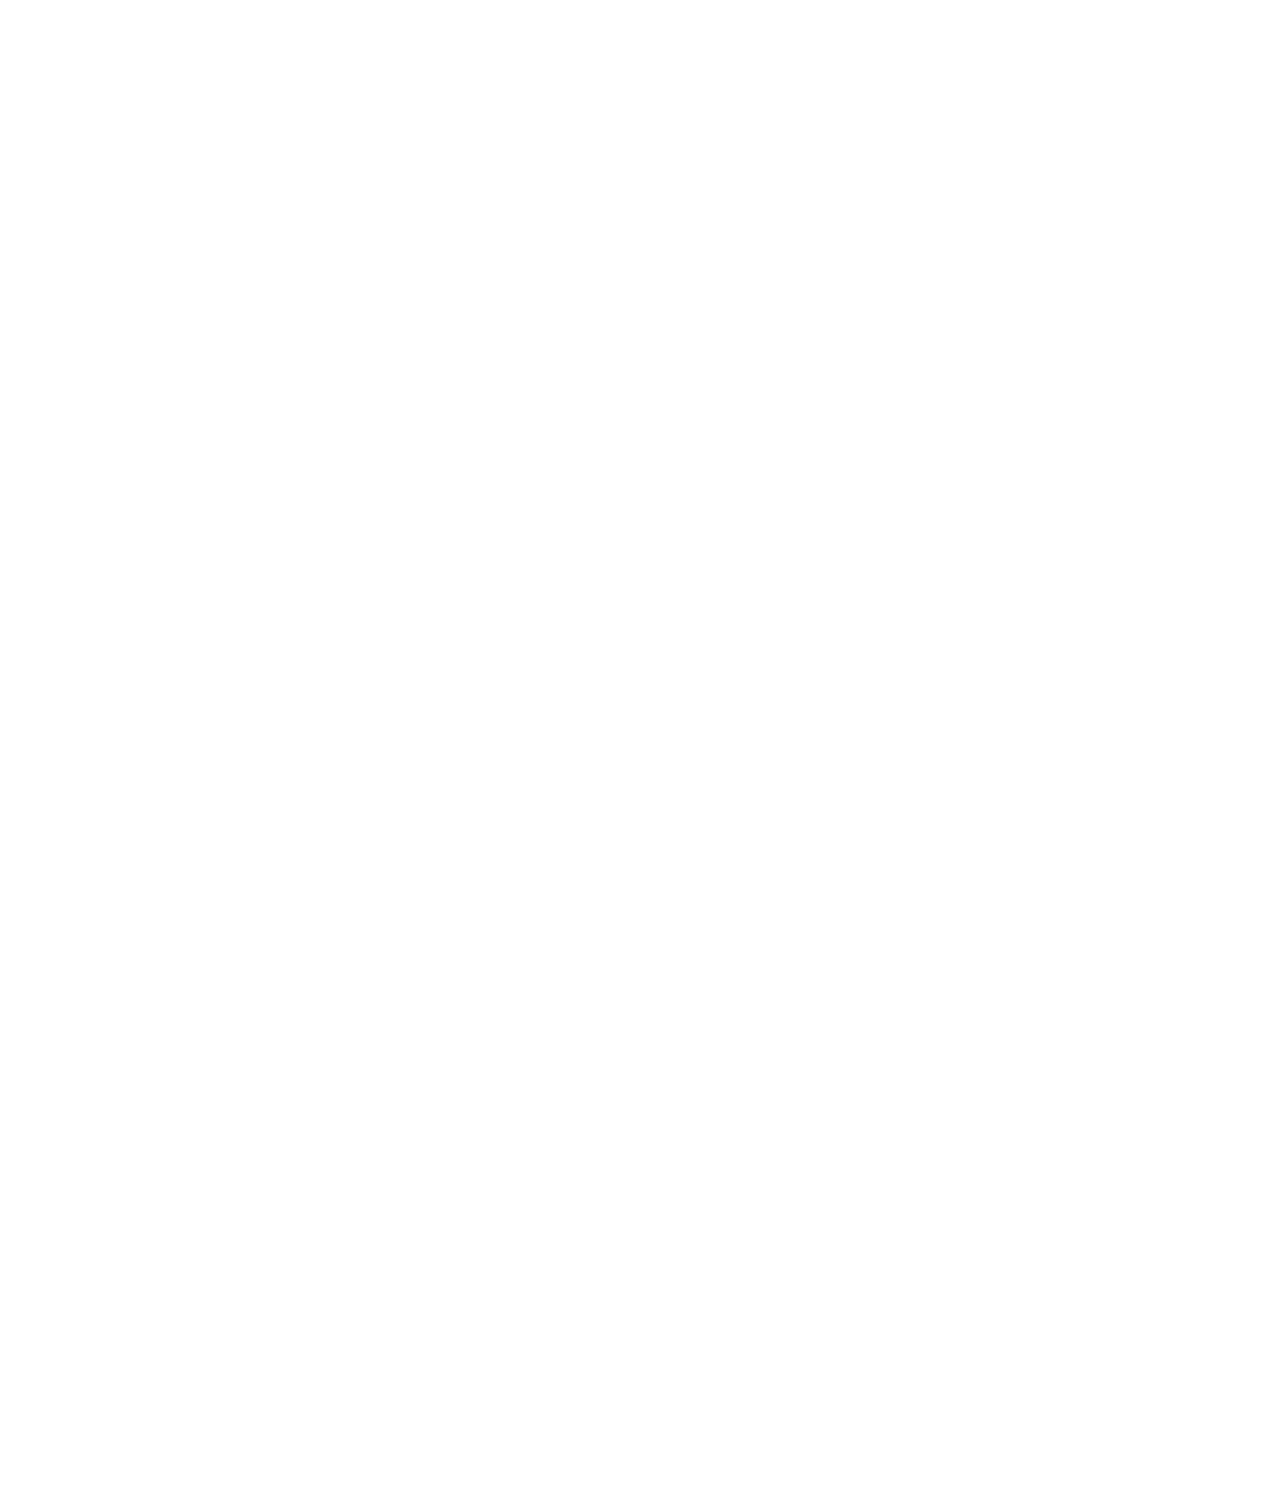
==== commit 763d4aaf: "logo" ====
--- a/index.html
+++ b/index.html
@@ -20,7 +20,7 @@
   <nav class="navbar navbar-expand-md  bg-trans-rojo fixed-top navbar-main">
     <div class="container">
       <a class="navbar-brand" href="#inicio">
-        <img src="app/assets/img/LOGOCONSOMBRA2.png" alt="Logo" width="240" height="100"
+        <img src="http://drive.google.com/uc?export=view&id=161aTj2FfQAQQnwV4jnOKCh65qSnsrEl2" alt="Logo" width="240" height="100"
           class="d-inline-block align-text-top fixed-top logo">
 
       </a>
@@ -50,7 +50,7 @@
     <div class=" section vh-100 position-relative  ">
       <div class="contenedor-video">
 
-        <video src="app/assets/img/inicio/X2Download.app-intro.mp4" type="video/mp4" autoplay loop muted loop
+        <video src="http://drive.google.com/uc?export=view&id=1erw2ptAH8F6RAGcs9HxEBH1XJSjRq7NP" type="video/mp4" autoplay loop muted loop
           class="video-constructora">
         </video>
         <div class="img bg-color vh-100 w-100 position-absolute z-index-1">
